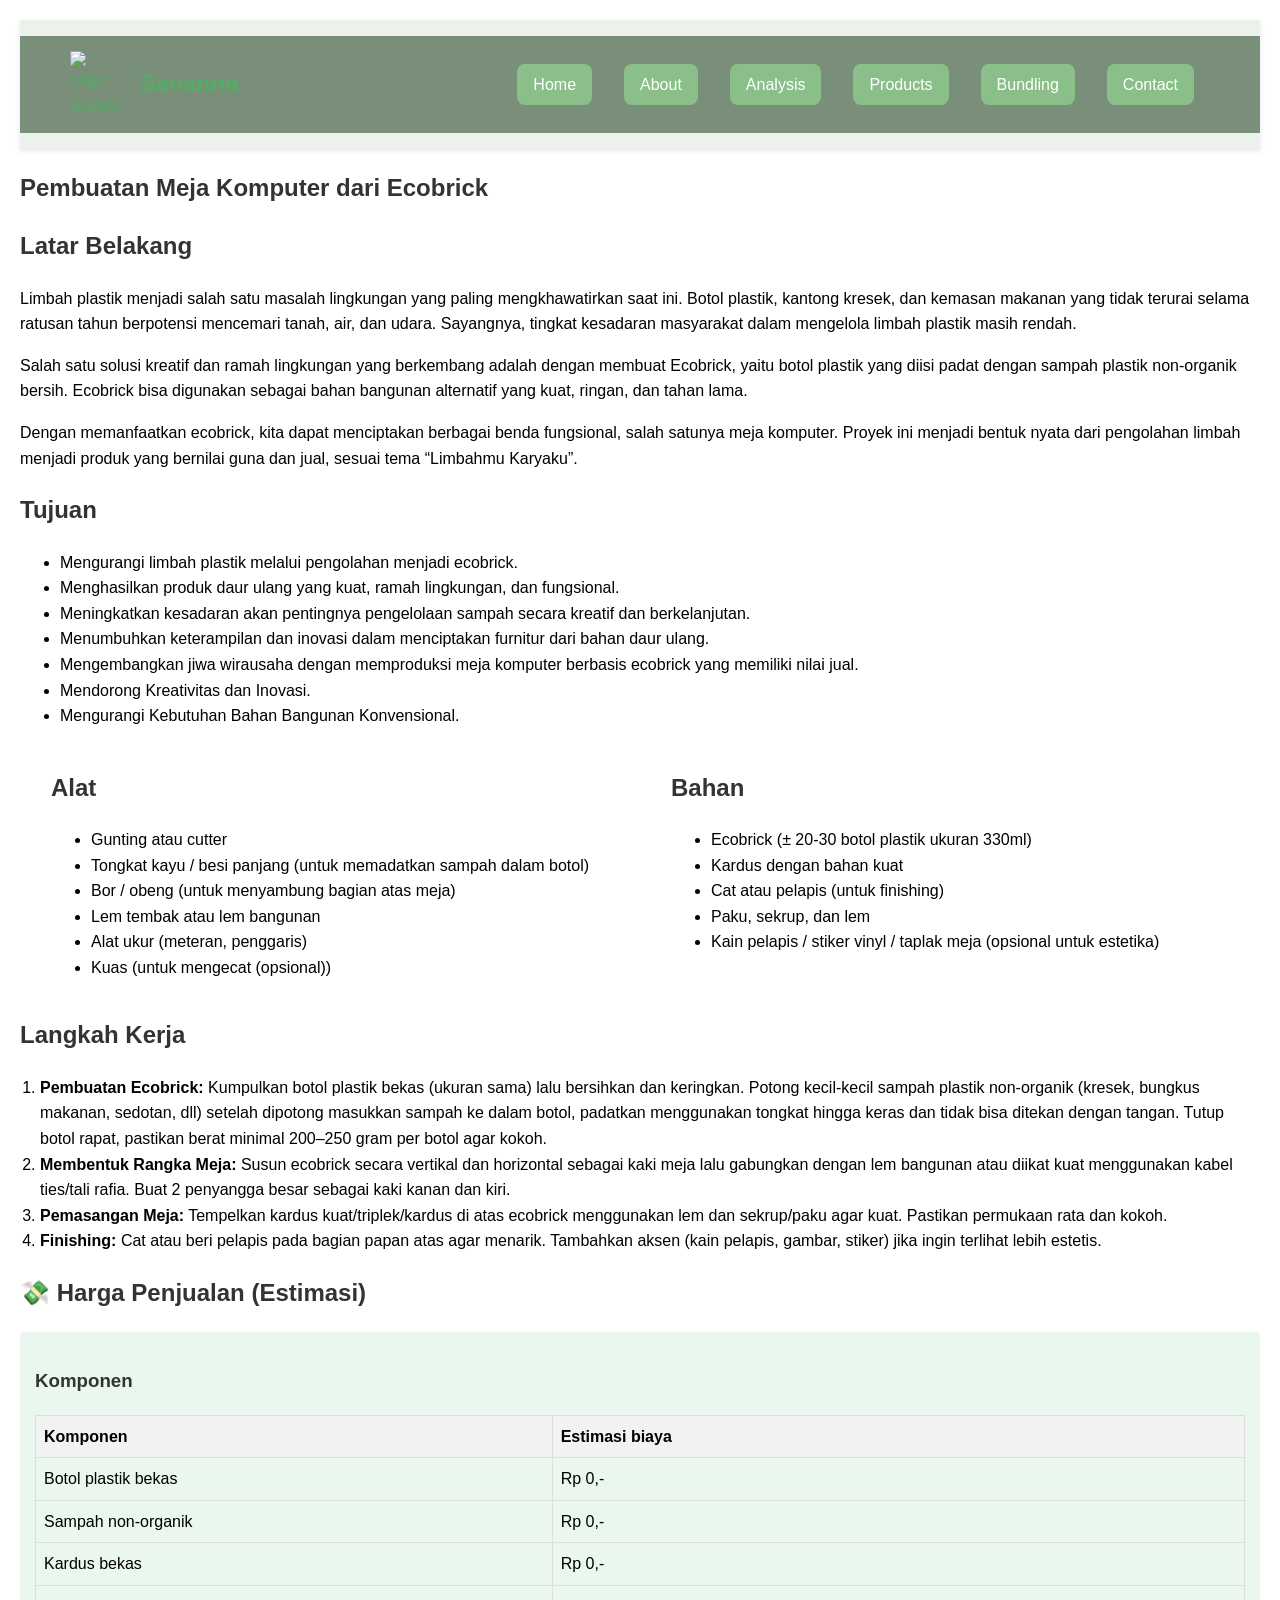
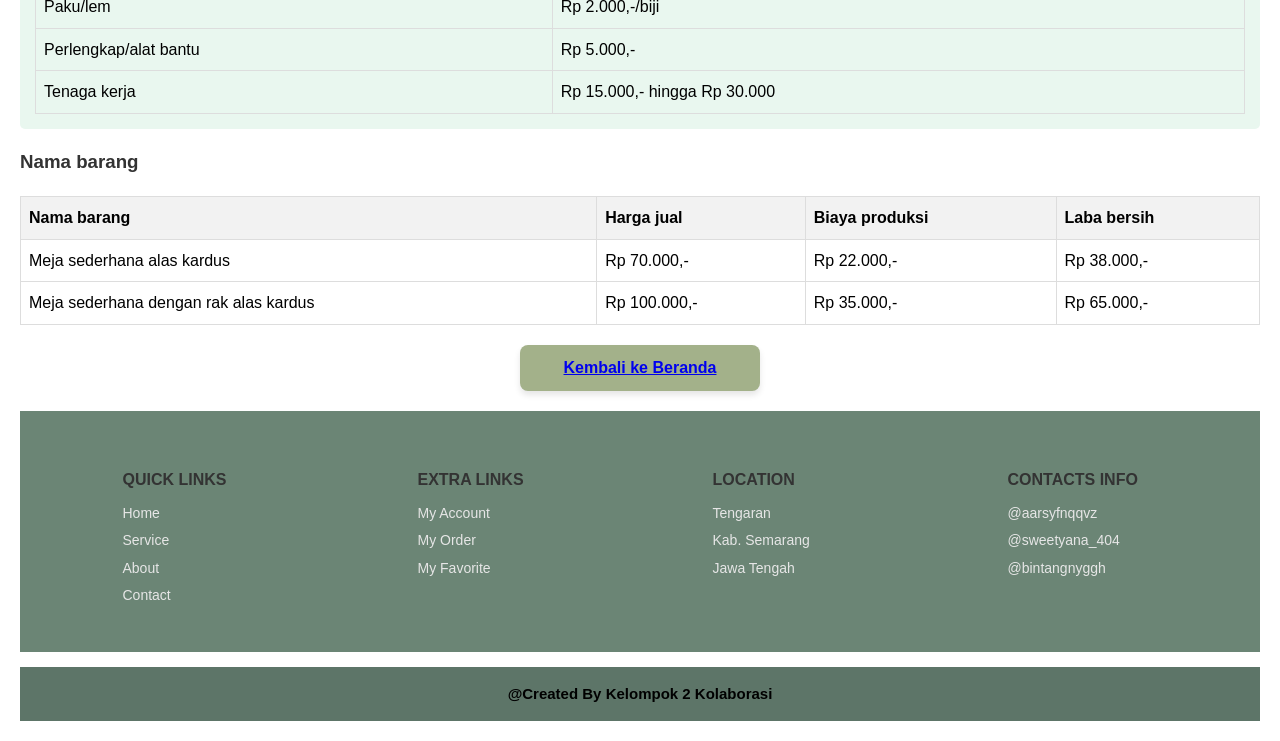
==== ecobrick.html @ 2bc3b605 "Add files via upload" ====
<!DOCTYPE html>
<html lang="id">
<head>
    <meta charset="UTF-8">
    <meta name="viewport" content="width=device-width, initial-scale=1.0">
    <title>Pembuatan Meja Komputer dari Ecobrick</title>
    <style>
        /* Header and Navigation */
header {
    /* background-image: url('header-bg.jpg');  Add background image */
    background-size: cover; /* Cover the entire header */
    background-position: center; /* Center the image */ background-color:#c8d6c85a; /* Light green header */
    padding: 1rem 0;
    position: relative;
    top: 0;
    z-index: 100;
    box-shadow: 0 2px 5px rgba(0, 0, 0, 0.1);
}

.navbar {
    display: flex;
    align-items: center;
    justify-content: space-between;
    padding: 0 2rem;
    background-size: cover; /* Cover the entire navbar */
    background-position: center; /* Center the image */
    color: rgb(84, 172, 100); /* Ensure text is readable on the background */
    background-color: #c8d6c85a;
}

.logo-brand {
    display: flex;
    align-items: center;
}

.logo-brand img {
    width: 50px; /* Adjust as needed */
    margin-right: 10px;
}

.logo-brand h1 {
    font-size: 1.5rem;
    margin: 0;
    color: inherit; /* Inherit text color from navbar */
}

.nav-links {
    display: flex;
}

.nav-links a {
    color: rgb(97, 165, 90); /* Make the links white to stand out */
    text-decoration: none;
    margin: 0 1rem;
    transition: color 0.3s ease;
}

.nav-links a:hover {
    color: #00ff917d;
}

        body {
            font-family: Arial, sans-serif;
            margin: 20px;
            line-height: 1.6;
        }
        h1, h2, h3 {
            color: #333;
        }
        .section {
            margin-bottom: 20px;
        }
        .alat-bahan {
            display: flex;
            justify-content: space-around;
        }
        .alat, .bahan {
            width: 45%;
        }
        .langkah-kerja ol {
            list-style-type: decimal;
            padding-left: 20px;
        }
        .harga-penjualan table {
            width: 100%;
            border-collapse: collapse;
            margin-top: 10px;
        }
        .harga-penjualan th, .harga-penjualan td {
            border: 1px solid #ddd;
            padding: 8px;
            text-align: left;
        }
        .harga-penjualan th {
            background-color: #f2f2f2;
        }
        .info {
            background-color: #e9f7ef;
            padding: 15px;
            border-radius: 5px;
        }
        style.css utama */
    body {
        background-color: #e9f0ea; /* Mirip dengan --body-bg-light */
    }
    .detail-container {
        max-width: 900px;
        margin: 50px auto;
        padding: 40px;
        background-color: white;
        border-radius: 8px;
        box-shadow: 0 2px 4px rgba(0,0,0,0.1);
    }
    .detail-container h1 {
        color: #73846b; 
        margin-bottom: 20px;
        text-align: center;
        font-size: 32px;
    }
    .detail-container p {
        margin-bottom: 15px;
        text-align: justify;
        line-height: 1.7;
    }
    /* Styling Navbar di detail.html (Meniru style.css) */
    .navbar {
        background-color: #7a8f7a; 
        padding: 15px 50px;
        display: flex;
        justify-content: space-between;
        align-items: center;
    }
    .logo-brand {
        display: flex;
        align-items: center;
        gap: 10px;
    }
    .nav-links {
        list-style: none;
    }
    .nav-links a {
        text-decoration: none;
        color: white;
        font-weight: 500;
        padding: 8px 16px;
        background-color: #8abf8a;
        border-radius: 8px;
    }
    .btn {
        display: inline-block;
        background-color: #7a8f7a;
        color: white;
        padding: 10px 25px;
        border-radius: 8px;
        text-decoration: none;
        font-weight: 500;
    }
        .home-button {
        display: block; 
    width: 200px; 
    margin: 15px auto 20px auto;
    text-decoration: none;
    padding: 10px 20px;
    font-family: Arial, sans-serif;
    font-size: 16px;
    font-weight: bold;
    border-radius: 8px;
    background-color: #a3b18a;
    color: #1e4d1e;
    box-shadow: 0 4px 6px rgba(0, 0, 0, 0.1);
    text-align: center; /
    }
    .footer-content {
      display: flex;
      justify-content: space-around;
      padding: 30px;
      flex-wrap: wrap;
      background-color: #6b8575;
    }

    .column {
      min-width: 150px;
      padding: 10px;
      text-align: left;
    }

    .column h3 {
      margin-bottom: 10px;
      font-size: 16px;
      font-weight: bold;
      text-transform: uppercase;
    }

    .column a, .column p {
      display: block;
      margin: 5px 0;
      font-size: 14px;
      color: #e6e6e6;
      text-decoration: none;
    }

    .column a:hover {
      color: white;
      text-decoration: underline;
    }

    /* BAGIAN CREATED */
    .footer-bottom {
      margin-top: 15px;
      text-align: center;
      padding: 15px;
      font-size: 15px;
      font-weight: bold;
      background-color: #5d7568;
    }

    /* RESPONSIVE UNTUK HP */
    @media (max-width: 768px) {
      .team-section {
        flex-wrap: wrap;
      }
      .footer-content {
        flex-direction: column;
        text-align: center;
      }
    }
    </style>
</head>
<header>
   <nav class="navbar">
        <div class="logo-brand">
            <img src="img/logo s.jpeg" alt="Logo Savanna">
            <h1>Savanna</h1>
        </div>
       <div class="nav-links">
            <a href="../1223/index1.html#home" class="nav-item">Home</a>
            <a href="../1223/index1.html#about">About</a>
            <a href="../1223/index1.html#analysis">Analysis</a>
            <a href="../1223/index1.html#product">Products</a>
            <a href="../1223/index1.html#bundling">Bundling</a>
            <a href="../1223/index1.html#contact">Contact</a>
        </div>
    </nav>
</header>
<body>
    <article>
        <h1>Pembuatan Meja Komputer dari Ecobrick</h1>

        <section class="section latar-belakang">
            <h2>Latar Belakang</h2>
            <p>Limbah plastik menjadi salah satu masalah lingkungan yang paling mengkhawatirkan saat ini. Botol plastik, kantong kresek, dan kemasan makanan yang tidak terurai selama ratusan tahun berpotensi mencemari tanah, air, dan udara. Sayangnya, tingkat kesadaran masyarakat dalam mengelola limbah plastik masih rendah.</p>
            <p>Salah satu solusi kreatif dan ramah lingkungan yang berkembang adalah dengan membuat Ecobrick, yaitu botol plastik yang diisi padat dengan sampah plastik non-organik bersih. Ecobrick bisa digunakan sebagai bahan bangunan alternatif yang kuat, ringan, dan tahan lama.</p>
            <p>Dengan memanfaatkan ecobrick, kita dapat menciptakan berbagai benda fungsional, salah satunya meja komputer. Proyek ini menjadi bentuk nyata dari pengolahan limbah menjadi produk yang bernilai guna dan jual, sesuai tema “Limbahmu Karyaku”.</p>
        </section>

        <section class="section tujuan">
            <h2>Tujuan</h2>
            <ul>
                <li>Mengurangi limbah plastik melalui pengolahan menjadi ecobrick.</li>
                <li>Menghasilkan produk daur ulang yang kuat, ramah lingkungan, dan fungsional.</li>
                <li>Meningkatkan kesadaran akan pentingnya pengelolaan sampah secara kreatif dan berkelanjutan.</li>
                <li>Menumbuhkan keterampilan dan inovasi dalam menciptakan furnitur dari bahan daur ulang.</li>
                <li>Mengembangkan jiwa wirausaha dengan memproduksi meja komputer berbasis ecobrick yang memiliki nilai jual.</li>
                <li>Mendorong Kreativitas dan Inovasi.</li>
                <li>Mengurangi Kebutuhan Bahan Bangunan Konvensional.</li>
            </ul>
        </section>

        <section class="section alat-bahan">
            <div class="alat">
                <h2>Alat</h2>
                <ul>
                    <li>Gunting atau cutter</li>
                    <li>Tongkat kayu / besi panjang (untuk memadatkan sampah dalam botol)</li>
                    <li>Bor / obeng (untuk menyambung bagian atas meja)</li>
                    <li>Lem tembak atau lem bangunan</li>
                    <li>Alat ukur (meteran, penggaris)</li>
                    <li>Kuas (untuk mengecat (opsional))</li>
                </ul>
            </div>
            <div class="bahan">
                <h2>Bahan</h2>
                <ul>
                    <li>Ecobrick (± 20-30 botol plastik ukuran 330ml)</li>
                    <li>Kardus dengan bahan kuat</li>
                    <li>Cat atau pelapis (untuk finishing)</li>
                    <li>Paku, sekrup, dan lem</li>
                    <li>Kain pelapis / stiker vinyl / taplak meja (opsional untuk estetika)</li>
                </ul>
            </div>
        </section>

        <section class="section langkah-kerja">
            <h2>Langkah Kerja</h2>
            <ol>
                <li><strong>Pembuatan Ecobrick:</strong> Kumpulkan botol plastik bekas (ukuran sama) lalu bersihkan dan keringkan. Potong kecil-kecil sampah plastik non-organik (kresek, bungkus makanan, sedotan, dll) setelah dipotong masukkan sampah ke dalam botol, padatkan menggunakan tongkat hingga keras dan tidak bisa ditekan dengan tangan. Tutup botol rapat, pastikan berat minimal 200–250 gram per botol agar kokoh.</li>
                <li><strong>Membentuk Rangka Meja:</strong> Susun ecobrick secara vertikal dan horizontal sebagai kaki meja lalu gabungkan dengan lem bangunan atau diikat kuat menggunakan kabel ties/tali rafia. Buat 2 penyangga besar sebagai kaki kanan dan kiri.</li>
                <li><strong>Pemasangan Meja:</strong> Tempelkan kardus kuat/triplek/kardus di atas ecobrick menggunakan lem dan sekrup/paku agar kuat. Pastikan permukaan rata dan kokoh.</li>
                <li><strong>Finishing:</strong> Cat atau beri pelapis pada bagian papan atas agar menarik. Tambahkan aksen (kain pelapis, gambar, stiker) jika ingin terlihat lebih estetis.</li>
            </ol>
        </section>

        <section class="section harga-penjualan">
            <h2>💸 Harga Penjualan (Estimasi)</h2>
            <div class="info">
                <h3>Komponen</h3>
                <table>
                    <thead>
                        <tr>
                            <th>Komponen</th>
                            <th>Estimasi biaya</th>
                        </tr>
                    </thead>
                    <tbody>
                        <tr>
                            <td>Botol plastik bekas</td>
                            <td>Rp 0,-</td>
                        </tr>
                        <tr>
                            <td>Sampah non-organik</td>
                            <td>Rp 0,-</td>
                        </tr>
                        <tr>
                            <td>Kardus bekas</td>
                            <td>Rp 0,-</td>
                        </tr>
                        <tr>
                            <td>Paku/lem</td>
                            <td>Rp 2.000,-/biji</td>
                        </tr>
                        <tr>
                            <td>Perlengkap/alat bantu</td>
                            <td>Rp 5.000,-</td>
                        </tr>
                        <tr>
                            <td>Tenaga kerja</td>
                            <td>Rp 15.000,- hingga Rp 30.000</td>
                        </tr>
                    </tbody>
                </table>
            </div>
            <h3>Nama barang</h3>
            <table>
                <thead>
                    <tr>
                        <th>Nama barang</th>
                        <th>Harga jual</th>
                        <th>Biaya produksi</th>
                        <th>Laba bersih</th>
                    </tr>
                </thead>
                <tbody>
                    <tr>
                        <td>Meja sederhana alas kardus</td>
                        <td>Rp 70.000,-</td>
                        <td>Rp 22.000,-</td>
                        <td>Rp 38.000,-</td>
                    </tr>
                    <tr>
                        <td>Meja sederhana dengan rak alas kardus</td>
                        <td>Rp 100.000,-</td>
                        <td>Rp 35.000,-</td>
                        <td>Rp 65.000,-</td>
                    </tr>
                </tbody>
            </table>
        </section>
    </article>
</body>
         <div class="home-button">
        <a href="index.html" class="kembali-link">
            Kembali ke Beranda
        </a>
    </div>
         <footer>
  <div class="footer-content">
    <div class="column">
      <h3>Quick Links</h3>
      <a href="#">Home</a>
      <a href="#">Service</a>
      <a href="#">About</a>
      <a href="#">Contact</a>
    </div>

    <div class="column">
      <h3>Extra Links</h3>
      <a href="#">My Account</a>
      <a href="#">My Order</a>
      <a href="#">My Favorite</a>
    </div>

    <div class="column">
      <h3>Location</h3>
      <p>Tengaran</p>
      <p>Kab. Semarang</p>
      <p>Jawa Tengah</p>
    </div>

    <div class="column">
      <h3>Contacts Info</h3>
      <p><a href="https://instagram.com/aarsyfnqqvz" target="_blank">@aarsyfnqqvz</a></p>
      <p><a href="https://instagram.com/sweetyana_404" target="_blank">@sweetyana_404</a></p>
      <p><a href="https://instagram.com/bintangnyggh" target="_blank">@bintangnyggh</a></p>
    </div>
  </div>

  <!-- CREATED -->
  <div class="footer-bottom">
    @Created By Kelompok 2 Kolaborasi
  </div>

</footer>

</html>
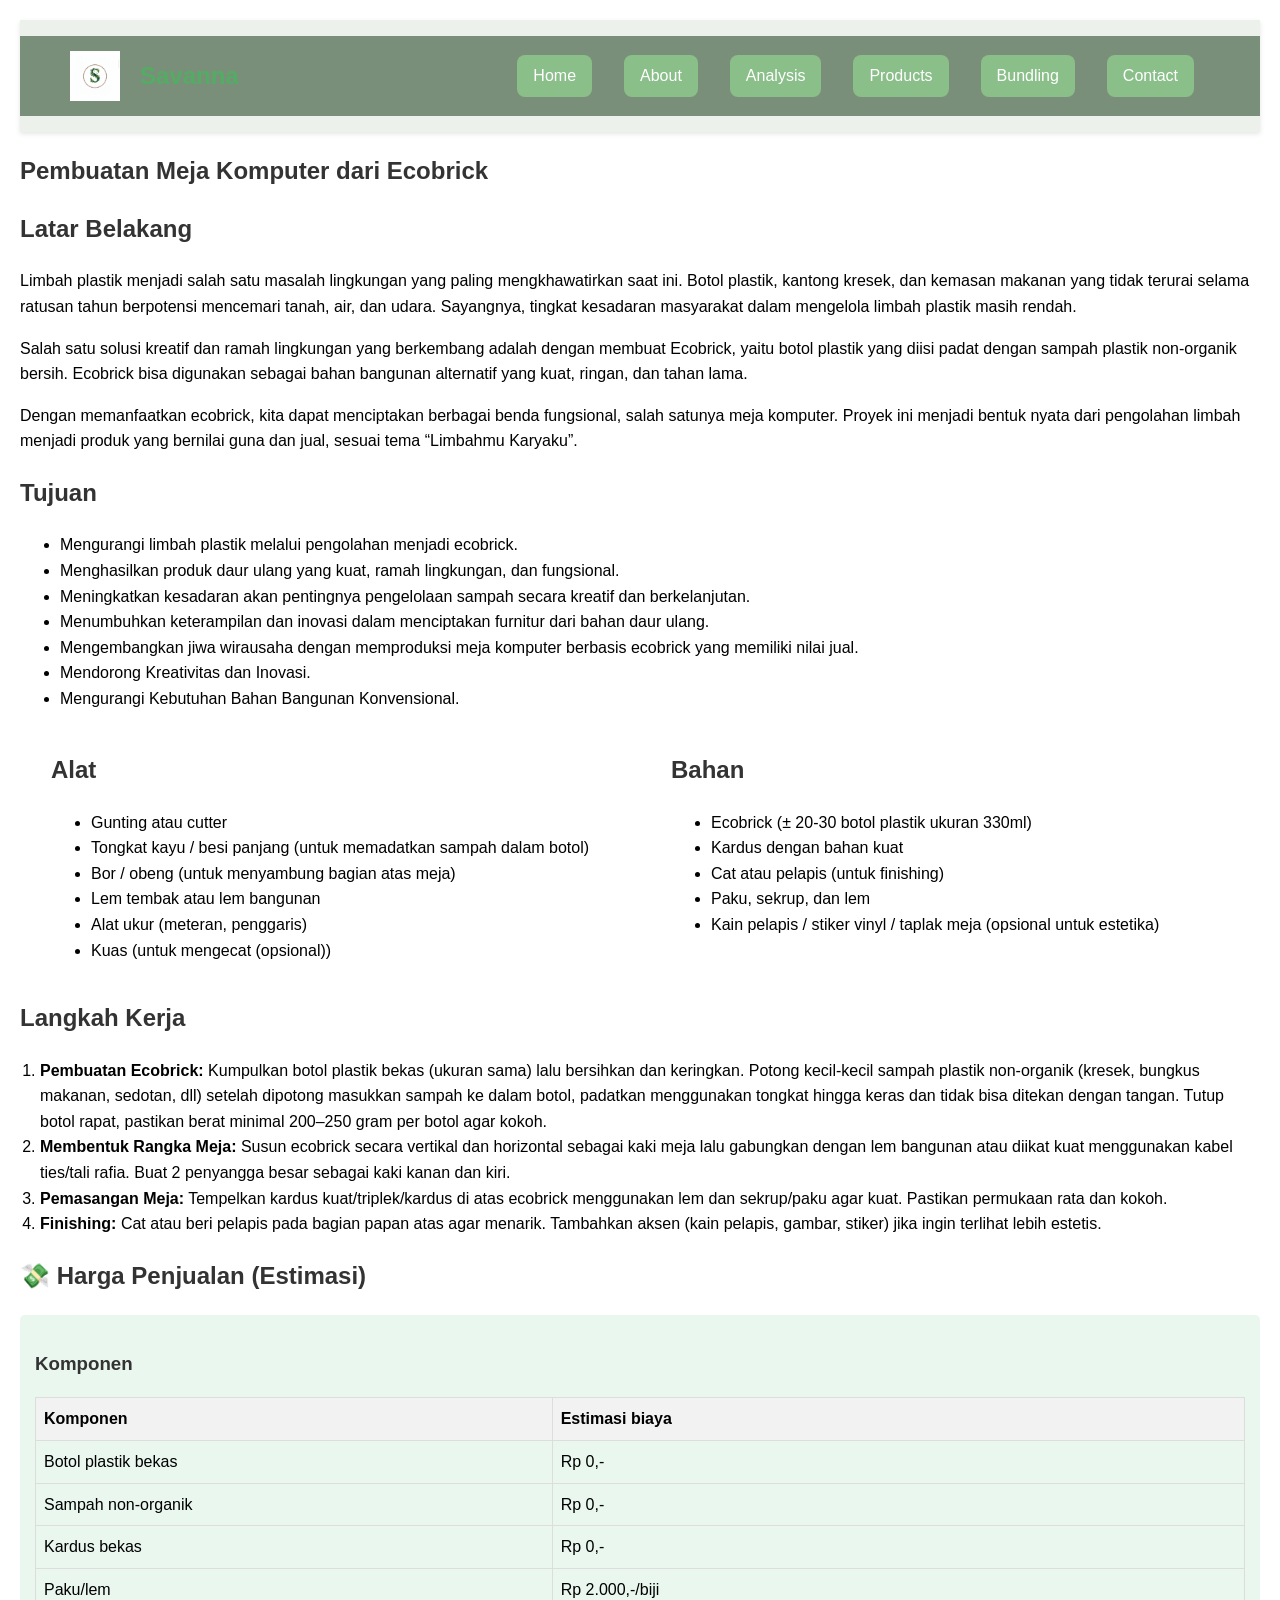
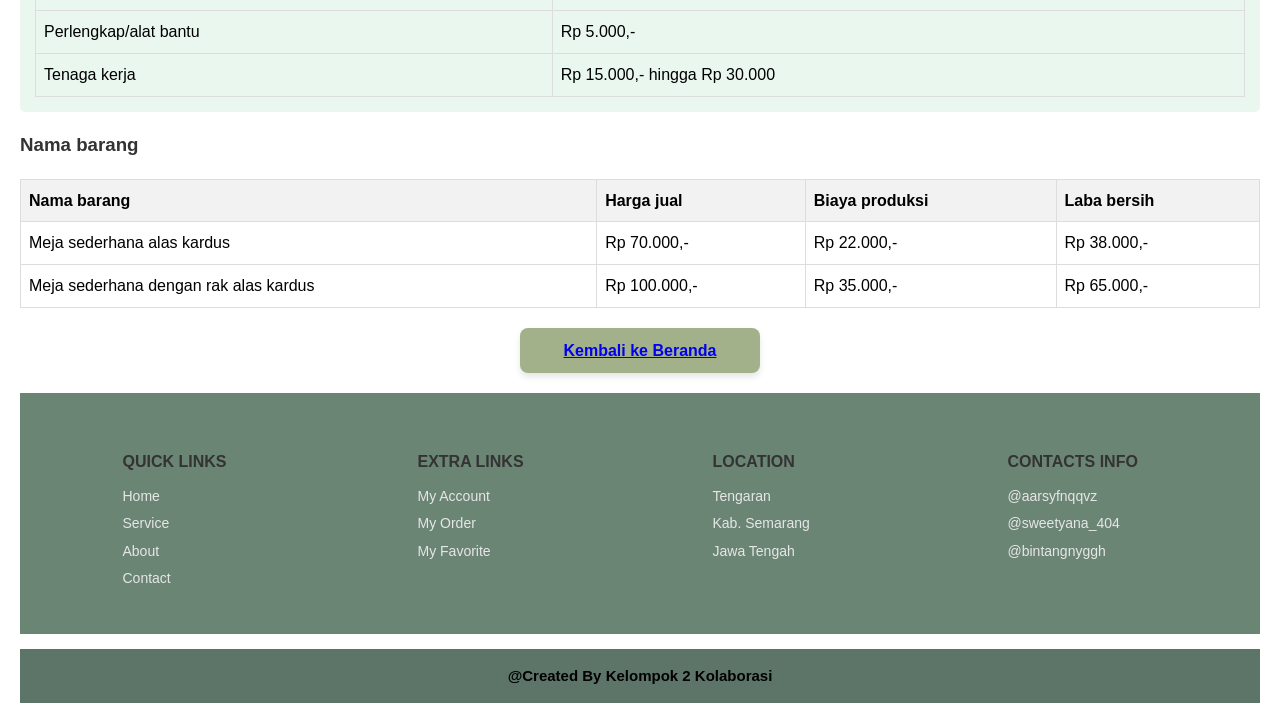
==== commit 178d0679: "Update ecobrick.html" ====
--- a/ecobrick.html
+++ b/ecobrick.html
@@ -229,7 +229,7 @@
 <header>
    <nav class="navbar">
         <div class="logo-brand">
-            <img src="img/logo s.jpeg" alt="Logo Savanna">
+            <img src="logo s.jpeg" alt="Logo Savanna">
             <h1>Savanna</h1>
         </div>
        <div class="nav-links">
